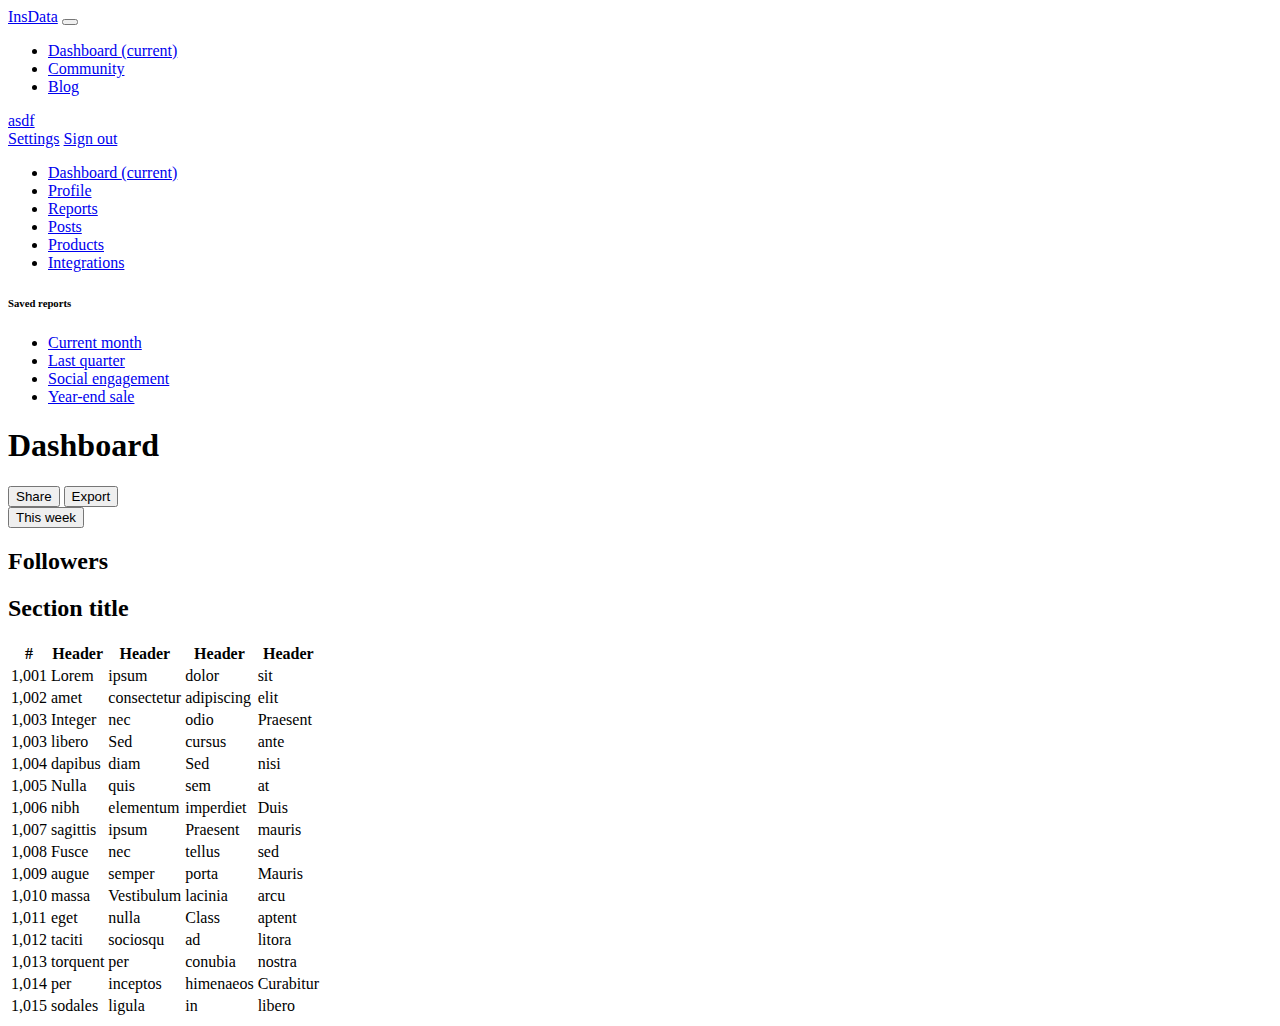
==== src/main/webapp/static/dashboard.html @ f8efc56d "API to retrieve stats; started WebUI framework to view stats; download historical insights from Face" ====
<!doctype html>
<html lang="en">
<head>
    <meta charset="UTF-8"/>
    <meta name="viewport" content="width=device-width, initial-scale=1, shrink-to-fit=no">
    <title>InsData - Dashboard</title>

    <link rel="stylesheet" href="static/css/bootstrap.css" crossorigin="anonymous" />
    <link rel="stylesheet" href="static/css/dashboard.css" />
</head>
<body>
<nav class="navbar navbar-expand-lg navbar-dark sticky-top bg-dark flex-md-nowrap p-0">
    <a class="navbar-brand col-sm-3 col-md-2 mr-0" href="#">InsData</a>
    <button class="navbar-toggler" type="button" data-toggle="collapse" data-target="#navbarSupportedContent" aria-controls="navbarSupportedContent" aria-expanded="false" aria-label="Toggle navigation">
        <span class="navbar-toggler-icon"></span>
    </button>

    <div class="collapse navbar-collapse" id="navbarSupportedContent">
        <ul class="navbar-nav ml-2 mr-auto">
            <li class="nav-item active">
                <a class="nav-link" href="#">Dashboard <span class="sr-only">(current)</span></a>
            </li>
            <li class="nav-item">
                <a class="nav-link" href="#">Community</a>
            </li>
            <li class="nav-item">
                <a class="nav-link" href="#">Blog</a>
            </li>
        </ul>
        <div class="navbar-nav dropdown show">
            <a class="nav-link dropdown-toggle" href="#" role="button" id="dropdownMenuLink" data-toggle="dropdown" aria-haspopup="true" aria-expanded="false">
                <span data-feather="user"></span> <span class="data-userFullName">asdf</span>
            </a>
            <div class="dropdown-menu dropdown-menu-right" aria-labelledby="dropdownMenuLink">
                <a class="dropdown-item" href="#">Settings</a>
                <a class="dropdown-item" href="#">Sign out</a>
            </div>
        </div>
    </div>
</nav>

<div class="container-fluid">
    <div class="row">
        <nav class="col-md-2 d-none d-md-block bg-light sidebar">
            <div class="sidebar-sticky">
                <ul class="nav flex-column">
                    <li class="nav-item">
                        <a class="nav-link active" href="#">
                            <span data-feather="home"></span>
                            Dashboard <span class="sr-only">(current)</span>
                        </a>
                    </li>
                    <li class="nav-item">
                        <a class="nav-link" href="#">
                            <span data-feather="users"></span>
                            Profile
                        </a>
                    </li>
                    <li class="nav-item">
                        <a class="nav-link" href="#">
                            <span data-feather="bar-chart-2"></span>
                            Reports
                        </a>
                    </li>
                    <li class="nav-item">
                        <a class="nav-link" href="#">
                            <span data-feather="file"></span>
                            Posts
                        </a>
                    </li>
                    <li class="nav-item">
                        <a class="nav-link" href="#">
                            <span data-feather="shopping-cart"></span>
                            Products
                        </a>
                    </li>
                    <li class="nav-item">
                        <a class="nav-link" href="#">
                            <span data-feather="layers"></span>
                            Integrations
                        </a>
                    </li>
                </ul>

                <h6 class="sidebar-heading d-flex justify-content-between align-items-center px-3 mt-4 mb-1 text-muted">
                    <span>Saved reports</span>
                    <a class="d-flex align-items-center text-muted" href="#">
                        <span data-feather="plus-circle"></span>
                    </a>
                </h6>
                <ul class="nav flex-column mb-2">
                    <li class="nav-item">
                        <a class="nav-link" href="#">
                            <span data-feather="file-text"></span>
                            Current month
                        </a>
                    </li>
                    <li class="nav-item">
                        <a class="nav-link" href="#">
                            <span data-feather="file-text"></span>
                            Last quarter
                        </a>
                    </li>
                    <li class="nav-item">
                        <a class="nav-link" href="#">
                            <span data-feather="file-text"></span>
                            Social engagement
                        </a>
                    </li>
                    <li class="nav-item">
                        <a class="nav-link" href="#">
                            <span data-feather="file-text"></span>
                            Year-end sale
                        </a>
                    </li>
                </ul>
            </div>
        </nav>

        <main role="main" class="col-md-9 ml-sm-auto col-lg-10 pt-3 px-4">
            <div class="d-flex justify-content-between flex-wrap flex-md-nowrap align-items-center pb-2 mb-3 border-bottom">
                <h1 class="h2">Dashboard</h1>
                <div class="btn-toolbar mb-2 mb-md-0">
                    <div class="btn-group mr-2">
                        <button class="btn btn-sm btn-outline-secondary">Share</button>
                        <button class="btn btn-sm btn-outline-secondary">Export</button>
                    </div>
                    <button class="btn btn-sm btn-outline-secondary dropdown-toggle">
                        <span data-feather="calendar"></span>
                        This week
                    </button>
                </div>
            </div>

            <!--<canvas class="my-4" id="myChart" width="900" height="380"></canvas>-->

            <div class="statCard">
                <div class="statHeader">
                    <h2 class="h3">Followers</h2>
                </div>
                <div id="stat_followers" class="chatWrapper"></div>
            </div>

            <h2>Section title</h2>
            <div class="table-responsive">
                <table class="table table-striped table-sm">
                    <thead>
                    <tr>
                        <th>#</th>
                        <th>Header</th>
                        <th>Header</th>
                        <th>Header</th>
                        <th>Header</th>
                    </tr>
                    </thead>
                    <tbody>
                    <tr>
                        <td>1,001</td>
                        <td>Lorem</td>
                        <td>ipsum</td>
                        <td>dolor</td>
                        <td>sit</td>
                    </tr>
                    <tr>
                        <td>1,002</td>
                        <td>amet</td>
                        <td>consectetur</td>
                        <td>adipiscing</td>
                        <td>elit</td>
                    </tr>
                    <tr>
                        <td>1,003</td>
                        <td>Integer</td>
                        <td>nec</td>
                        <td>odio</td>
                        <td>Praesent</td>
                    </tr>
                    <tr>
                        <td>1,003</td>
                        <td>libero</td>
                        <td>Sed</td>
                        <td>cursus</td>
                        <td>ante</td>
                    </tr>
                    <tr>
                        <td>1,004</td>
                        <td>dapibus</td>
                        <td>diam</td>
                        <td>Sed</td>
                        <td>nisi</td>
                    </tr>
                    <tr>
                        <td>1,005</td>
                        <td>Nulla</td>
                        <td>quis</td>
                        <td>sem</td>
                        <td>at</td>
                    </tr>
                    <tr>
                        <td>1,006</td>
                        <td>nibh</td>
                        <td>elementum</td>
                        <td>imperdiet</td>
                        <td>Duis</td>
                    </tr>
                    <tr>
                        <td>1,007</td>
                        <td>sagittis</td>
                        <td>ipsum</td>
                        <td>Praesent</td>
                        <td>mauris</td>
                    </tr>
                    <tr>
                        <td>1,008</td>
                        <td>Fusce</td>
                        <td>nec</td>
                        <td>tellus</td>
                        <td>sed</td>
                    </tr>
                    <tr>
                        <td>1,009</td>
                        <td>augue</td>
                        <td>semper</td>
                        <td>porta</td>
                        <td>Mauris</td>
                    </tr>
                    <tr>
                        <td>1,010</td>
                        <td>massa</td>
                        <td>Vestibulum</td>
                        <td>lacinia</td>
                        <td>arcu</td>
                    </tr>
                    <tr>
                        <td>1,011</td>
                        <td>eget</td>
                        <td>nulla</td>
                        <td>Class</td>
                        <td>aptent</td>
                    </tr>
                    <tr>
                        <td>1,012</td>
                        <td>taciti</td>
                        <td>sociosqu</td>
                        <td>ad</td>
                        <td>litora</td>
                    </tr>
                    <tr>
                        <td>1,013</td>
                        <td>torquent</td>
                        <td>per</td>
                        <td>conubia</td>
                        <td>nostra</td>
                    </tr>
                    <tr>
                        <td>1,014</td>
                        <td>per</td>
                        <td>inceptos</td>
                        <td>himenaeos</td>
                        <td>Curabitur</td>
                    </tr>
                    <tr>
                        <td>1,015</td>
                        <td>sodales</td>
                        <td>ligula</td>
                        <td>in</td>
                        <td>libero</td>
                    </tr>
                    </tbody>
                </table>
            </div>
        </main>
    </div>
</div>

<script src="static/js/jquery-3.2.1.min.js" crossorigin="anonymous"></script>
<script src="static/js/popper.min.js" integrity="sha384-ApNbgh9B+Y1QKtv3Rn7W3mgPxhU9K/ScQsAP7hUibX39j7fakFPskvXusvfa0b4Q" crossorigin="anonymous"></script>
<script src="static/js/bootstrap.js"></script>
<script src="static/js/echarts.js"></script>

<script src="static/js/insdata.js"></script>

<!-- Icons -->
<script src="static/js/feather.min.js"></script>
<script>
    feather.replace()
</script>

<script>
    var option = {
        color: [
                '#ffc107', '#5695da'
        ],
        grid: {
            containLabel: true,
            left: 0,
            right: 1
        },
        tooltip: {
            trigger: 'axis',
//            formatter: function(obj) {
//
//                var date = new Date(obj[0].axisValue);
//
//                var dateStr = date.getFullYear() + '/' + (date.getMonth() + 1) + '/' + date.getDate() + ' ' +
//                                date.getHours() + ':' + date.getMinutes();
//
//                return dateStr;
//            },
            axisPointer: {
                type: 'cross',
                crossStyle: {
                    color: '#ccc'
                }
            }
        },
        toolbox: {
            feature: {
                dataView: {show: true, readOnly: false},
                magicType: {show: true, type: ['line', 'bar']},
                restore: {show: true},
                saveAsImage: {show: true}
            }
        },
        legend: {},
        xAxis: [
            {
                type: 'time',
                maxInterval: 86400000,
                axisLabel: {
                    formatter: function (value, index) {
                        var date = new Date(value);
                        var texts = [date.getMonth() + 1, date.getDate()];
                        if (index === 0) {
                            texts.unshift(date.getYear());
                        }
                        return texts.join(' / ');
                    }
                },
                axisPointer: {
                    type: 'shadow'
                },
                boundaryGap: [30, 30]
            }
        ],
        yAxis: [
            {
                type: 'value',
                name: 'Followers',
                splitNumber: 5,
                scale: true,
                min: 3350,
                max: 3500,
                interval: 30
            },
            {
                type: 'value',
                name: 'Followers Change',
                min: -3,
                max: 12,
                interval: 3
            }
        ],
        series: [
            {
                name: 'Followers',
                type: 'line',
                yAxisIndex: 0,
                encode: {
                    x: 'time',
                    y: 'followers'
                }
            },
            {
                name: 'Followers Change',
                type: 'bar',
                barWidth: '68%',
                yAxisIndex: 1,
                encode: {
                    x: 'time',
                    y: 'followers_diff'
                }
            }
        ]
    };

    $(function() {
        retrieveUser();

        var chartFollowers = echarts.init(document.getElementById("stat_followers"), null, {renderer: 'canvas'});
        chartFollowers.setOption(option);

        // load followers
        $.getJSON("/api/profiles/1/stats/ig?metrics=followers,followers_diff&granularity=hourly&since=2018-03-17T00:00:00.000%2B08:00&until=2018-03-18T23:59:59.999%2B08:00", function(data) {
            chartFollowers.setOption({
                dataset: {
                    dimensions: data.dimensions,
                    source: data.data
                }
            });
        });
    });


</script>

</body>
</html>
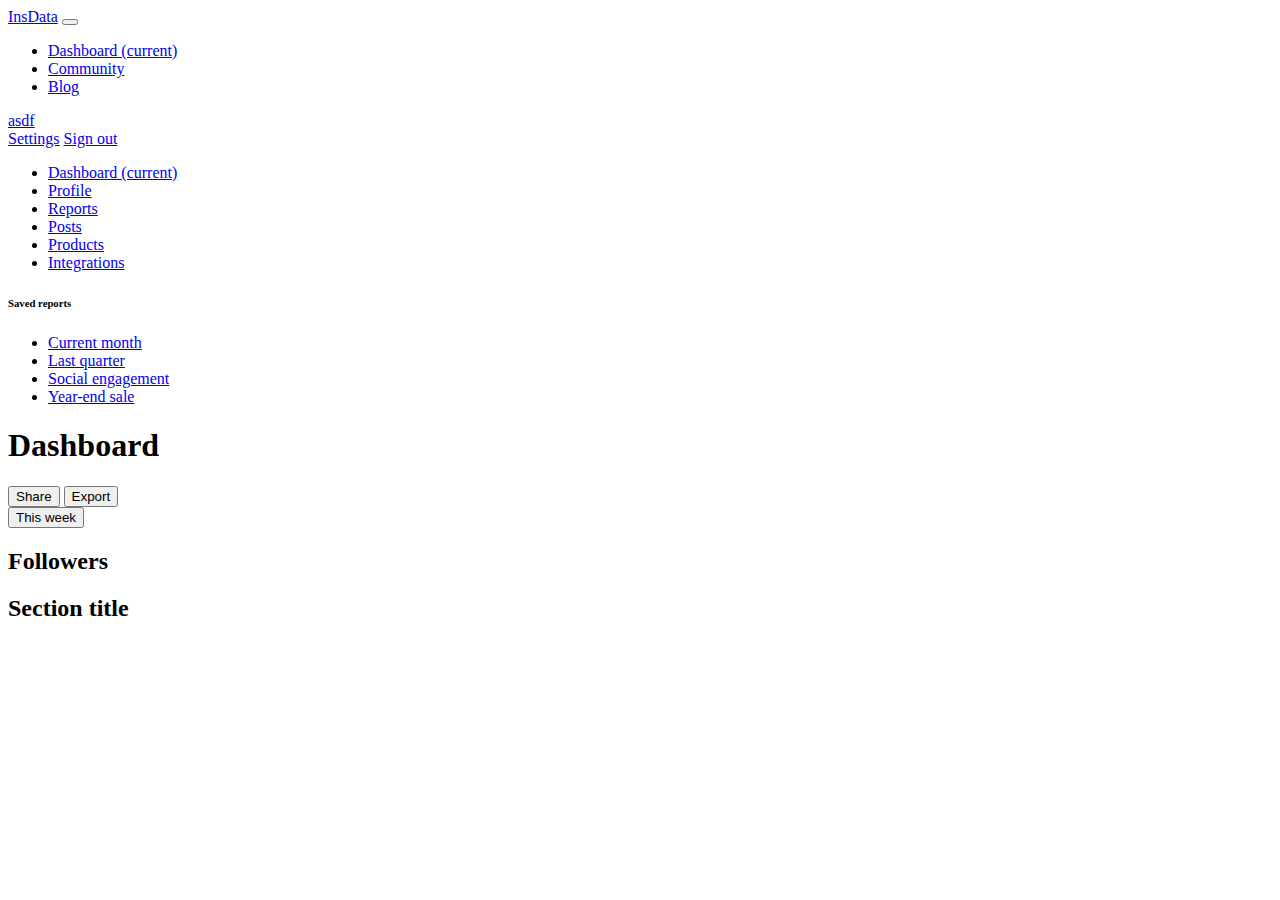
==== commit 217284a4: "Update profile daily data; fixed issues in retrieving historical insights." ====
--- a/src/main/webapp/static/dashboard.html
+++ b/src/main/webapp/static/dashboard.html
@@ -138,11 +138,14 @@
                 <div class="statHeader">
                     <h2 class="h3">Followers</h2>
                 </div>
-                <div id="stat_followers" class="chatWrapper"></div>
+                <div class="row">
+                    <div id="stat_followers" class="chatWrapper col-lg-6"></div>
+                    <div id="stat_followings" class="chatWrapper col-lg-6"></div>
+                </div>
             </div>
 
             <h2>Section title</h2>
-            <div class="table-responsive">
+            <div class="table-responsive" style="display: none">
                 <table class="table table-striped table-sm">
                     <thead>
                     <tr>
@@ -274,9 +277,9 @@
 </div>
 
 <script src="static/js/jquery-3.2.1.min.js" crossorigin="anonymous"></script>
-<script src="static/js/popper.min.js" integrity="sha384-ApNbgh9B+Y1QKtv3Rn7W3mgPxhU9K/ScQsAP7hUibX39j7fakFPskvXusvfa0b4Q" crossorigin="anonymous"></script>
-<script src="static/js/bootstrap.js"></script>
-<script src="static/js/echarts.js"></script>
+<script src="static/js/popper.min.js" crossorigin="anonymous"></script>
+<script src="static/js/bootstrap.min.js"></script>
+<script src="static/js/echarts.min.js"></script>
 
 <script src="static/js/insdata.js"></script>
 
@@ -326,7 +329,6 @@
         xAxis: [
             {
                 type: 'time',
-                maxInterval: 86400000,
                 axisLabel: {
                     formatter: function (value, index) {
                         var date = new Date(value);
@@ -347,39 +349,17 @@
             {
                 type: 'value',
                 name: 'Followers',
-                splitNumber: 5,
                 scale: true,
-                min: 3350,
-                max: 3500,
-                interval: 30
+                min: 1200,
+                max: 3600,
+                interval: 400
             },
             {
                 type: 'value',
                 name: 'Followers Change',
-                min: -3,
-                max: 12,
-                interval: 3
-            }
-        ],
-        series: [
-            {
-                name: 'Followers',
-                type: 'line',
-                yAxisIndex: 0,
-                encode: {
-                    x: 'time',
-                    y: 'followers'
-                }
-            },
-            {
-                name: 'Followers Change',
-                type: 'bar',
-                barWidth: '68%',
-                yAxisIndex: 1,
-                encode: {
-                    x: 'time',
-                    y: 'followers_diff'
-                }
+                min: -40,
+                max: 200,
+                interval: 40
             }
         ]
     };
@@ -390,13 +370,90 @@
         var chartFollowers = echarts.init(document.getElementById("stat_followers"), null, {renderer: 'canvas'});
         chartFollowers.setOption(option);
 
+        var chartFollowings = echarts.init(document.getElementById("stat_followings"), null, {renderer: 'canvas'});
+        chartFollowings.setOption(option);
+
         // load followers
-        $.getJSON("/api/profiles/1/stats/ig?metrics=followers,followers_diff&granularity=hourly&since=2018-03-17T00:00:00.000%2B08:00&until=2018-03-18T23:59:59.999%2B08:00", function(data) {
+        $.getJSON("/api/profiles/1/stats/ig?metrics=followers,followers_diff&granularity=daily&since=2018-02-18T00:00:00.000%2B08:00&until=2018-03-19T23:59:59.999%2B08:00", function(data) {
             chartFollowers.setOption({
                 dataset: {
                     dimensions: data.dimensions,
                     source: data.data
-                }
+                },
+                yAxis: [
+                    {
+                        name: 'Followers',
+                    },
+                    {
+                        name: 'Followers Change',
+                    }
+                ],
+                series: [
+                    {
+                        name: 'Followers',
+                        type: 'line',
+                        yAxisIndex: 0,
+                        encode: {
+                            x: 'time',
+                            y: 'followers'
+                        }
+                    },
+                    {
+                        name: 'Followers Change',
+                        type: 'bar',
+                        barWidth: '68%',
+                        yAxisIndex: 1,
+                        encode: {
+                            x: 'time',
+                            y: 'followers_diff'
+                        }
+                    }
+                ]
+            });
+        });
+
+        // load followings
+        $.getJSON("/api/profiles/1/stats/ig?metrics=followings,followings_diff&granularity=daily&since=2018-02-18T00:00:00.000%2B08:00&until=2018-03-19T23:59:59.999%2B08:00", function(data) {
+            chartFollowings.setOption({
+                dataset: {
+                    dimensions: data.dimensions,
+                    source: data.data
+                },
+                yAxis: [
+                    {
+                        name: 'Followings',
+                        min: 0,
+                        max: 7200,
+                        interval: 1200
+                    },
+                    {
+                        name: 'Followings Change',
+                        min: -1500,
+                        max: 1500,
+                        interval: 500
+                    }
+                ],
+                series: [
+                    {
+                        name: 'Followings',
+                        type: 'line',
+                        yAxisIndex: 0,
+                        encode: {
+                            x: 'time',
+                            y: 'followings'
+                        }
+                    },
+                    {
+                        name: 'Followings Change',
+                        type: 'bar',
+                        barWidth: '68%',
+                        yAxisIndex: 1,
+                        encode: {
+                            x: 'time',
+                            y: 'followings_diff'
+                        }
+                    }
+                ]
             });
         });
     });
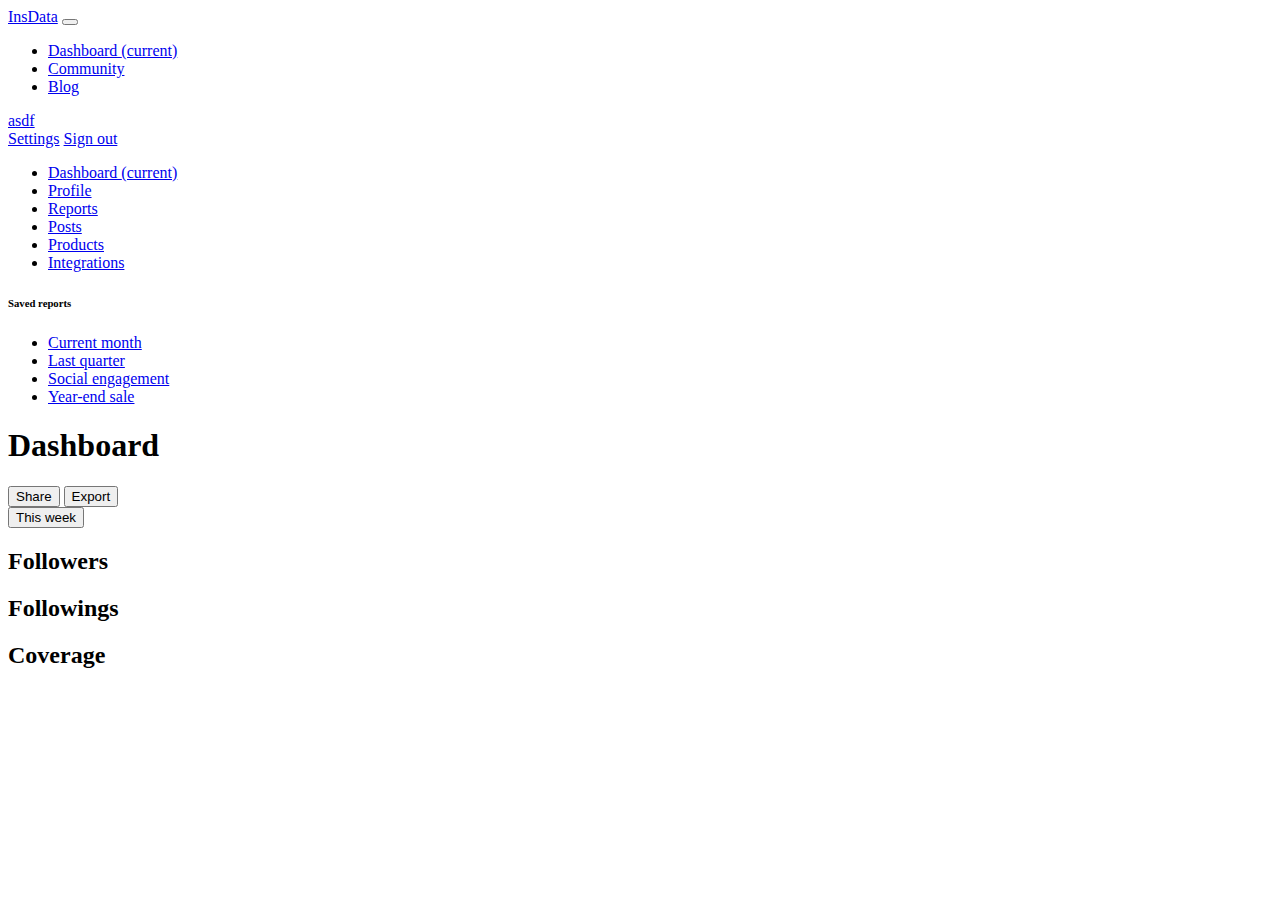
==== commit 3b144fcb: "Add more metrics to dashboard page; calculate date/time on the page." ====
--- a/src/main/webapp/static/dashboard.html
+++ b/src/main/webapp/static/dashboard.html
@@ -132,19 +132,33 @@
                 </div>
             </div>
 
-            <!--<canvas class="my-4" id="myChart" width="900" height="380"></canvas>-->
-
             <div class="statCard">
                 <div class="statHeader">
                     <h2 class="h3">Followers</h2>
                 </div>
                 <div class="row">
-                    <div id="stat_followers" class="chatWrapper col-lg-6"></div>
-                    <div id="stat_followings" class="chatWrapper col-lg-6"></div>
+                    <div id="stat_followers" class="chatWrapper col-lg-7"></div>
+                    <div id="stat_followers_24" class="chatWrapper col-lg-5"></div>
                 </div>
             </div>
 
-            <h2>Section title</h2>
+            <div class="statCard">
+                <div class="statHeader">
+                    <h2 class="h3">Followings</h2>
+                </div>
+                <div class="row">
+                    <div id="stat_followings" class="chatWrapper col-lg-7"></div>
+                    <div id="stat_followings_24" class="chatWrapper col-lg-5"></div>
+                </div>
+            </div>
+
+            <div class="statCard">
+                <div class="statHeader">
+                    <h2 class="h3">Coverage</h2>
+                </div>
+                <div id="stat_coverage" class="chatWrapper"></div>
+            </div>
+
             <div class="table-responsive" style="display: none">
                 <table class="table table-striped table-sm">
                     <thead>
@@ -280,6 +294,7 @@
 <script src="static/js/popper.min.js" crossorigin="anonymous"></script>
 <script src="static/js/bootstrap.min.js"></script>
 <script src="static/js/echarts.min.js"></script>
+<script src="static/js/moment.min.js"></script>
 
 <script src="static/js/insdata.js"></script>
 
@@ -370,11 +385,28 @@
         var chartFollowers = echarts.init(document.getElementById("stat_followers"), null, {renderer: 'canvas'});
         chartFollowers.setOption(option);
 
+        var chartFollowers24 = echarts.init(document.getElementById("stat_followers_24"), null, {renderer: 'canvas'});
+        chartFollowers24.setOption(option);
+
         var chartFollowings = echarts.init(document.getElementById("stat_followings"), null, {renderer: 'canvas'});
         chartFollowings.setOption(option);
 
+        var chartFollowings24 = echarts.init(document.getElementById("stat_followings_24"), null, {renderer: 'canvas'});
+        chartFollowings24.setOption(option);
+
+        var chartCoverage = echarts.init(document.getElementById("stat_coverage"), null, {renderer: 'canvas'});
+        chartCoverage.setOption(option);
+
+        var ISO_DATE_FORMAT = 'YYYY-MM-DDTHH:mm:ss.SSSZ';
+        var endOfToday = encodeURIComponent(moment().endOf('day').format(ISO_DATE_FORMAT));
+        var startOf30Days = encodeURIComponent(moment().subtract(30, 'day').startOf('day').format(ISO_DATE_FORMAT));
+
+        var now = encodeURIComponent(moment().format(ISO_DATE_FORMAT));
+        var aDayAgo = encodeURIComponent(moment().subtract(24, 'hour').format(ISO_DATE_FORMAT));
+
         // load followers
-        $.getJSON("/api/profiles/1/stats/ig?metrics=followers,followers_diff&granularity=daily&since=2018-02-18T00:00:00.000%2B08:00&until=2018-03-19T23:59:59.999%2B08:00", function(data) {
+        var followersUrl = '/api/profiles/1/stats/ig?metrics=followers,followers_diff&granularity=daily&since=' + startOf30Days + '&until=' + endOfToday;
+        $.getJSON(followersUrl, function(data) {
             chartFollowers.setOption({
                 dataset: {
                     dimensions: data.dimensions,
@@ -412,8 +444,54 @@
             });
         });
 
+        var followers24Url = '/api/profiles/1/stats/ig?metrics=followers,followers_diff&granularity=hourly&since=' + aDayAgo + '&until=' + now;
+        $.getJSON(followers24Url, function(data) {
+            chartFollowers24.setOption({
+                dataset: {
+                    dimensions: data.dimensions,
+                    source: data.data
+                },
+                yAxis: [
+                    {
+                        name: 'Followers',
+                        min: 3510,
+                        max: 3582,
+                        interval: 12
+                    },
+                    {
+                        name: 'Followers Change',
+                        min: 8,
+                        max: -4,
+                        interval: 2
+                    }
+                ],
+                series: [
+                    {
+                        name: 'Followers',
+                        type: 'line',
+                        yAxisIndex: 0,
+                        encode: {
+                            x: 'time',
+                            y: 'followers'
+                        }
+                    },
+                    {
+                        name: 'Followers Change',
+                        type: 'bar',
+                        barWidth: '68%',
+                        yAxisIndex: 1,
+                        encode: {
+                            x: 'time',
+                            y: 'followers_diff'
+                        }
+                    }
+                ]
+            });
+        });
+
         // load followings
-        $.getJSON("/api/profiles/1/stats/ig?metrics=followings,followings_diff&granularity=daily&since=2018-02-18T00:00:00.000%2B08:00&until=2018-03-19T23:59:59.999%2B08:00", function(data) {
+        var followingsUrl = '/api/profiles/1/stats/ig?metrics=followings,followings_diff&granularity=daily&since=' + startOf30Days + '&until=' + endOfToday;
+        $.getJSON(followingsUrl, function(data) {
             chartFollowings.setOption({
                 dataset: {
                     dimensions: data.dimensions,
@@ -422,9 +500,9 @@
                 yAxis: [
                     {
                         name: 'Followings',
-                        min: 0,
+                        min: 600,
                         max: 7200,
-                        interval: 1200
+                        interval: 1100
                     },
                     {
                         name: 'Followings Change',
@@ -456,6 +534,95 @@
                 ]
             });
         });
+
+        var followingsUrl24 = '/api/profiles/1/stats/ig?metrics=followings,followings_diff&granularity=hourly&since=' + aDayAgo + '&until=' + now;
+        $.getJSON(followingsUrl24, function(data) {
+            chartFollowings24.setOption({
+                dataset: {
+                    dimensions: data.dimensions,
+                    source: data.data
+                },
+                yAxis: [
+                    {
+                        name: 'Followings',
+                        min: 6300,
+                        max: 7200,
+                        interval: 150
+                    },
+                    {
+                        name: 'Followings Change',
+                        min: -60,
+                        max: 30,
+                        interval: 15
+                    }
+                ],
+                series: [
+                    {
+                        name: 'Followings',
+                        type: 'line',
+                        yAxisIndex: 0,
+                        encode: {
+                            x: 'time',
+                            y: 'followings'
+                        }
+                    },
+                    {
+                        name: 'Followings Change',
+                        type: 'bar',
+                        barWidth: '68%',
+                        yAxisIndex: 1,
+                        encode: {
+                            x: 'time',
+                            y: 'followings_diff'
+                        }
+                    }
+                ]
+            });
+        });
+
+        var followingsCoverageUrl = '/api/profiles/1/stats/ig?metrics=impressions,reach&granularity=daily&since=' + startOf30Days + '&until=' + endOfToday;
+        $.getJSON(followingsCoverageUrl, function(data) {
+            chartCoverage.setOption({
+                dataset: {
+                    dimensions: data.dimensions,
+                    source: data.data
+                },
+                yAxis: [
+                    {
+                        name: 'Value',
+                        min: 0,
+                        max: 3200,
+                        interval: 800
+                    },
+                    {
+                        name: '',
+                        min: 0,
+                        max: 3200,
+                        interval: 800
+                    }
+                ],
+                series: [
+                    {
+                        name: 'Impressions',
+                        type: 'bar',
+                        yAxisIndex: 0,
+                        encode: {
+                            x: 'time',
+                            y: 'impressions'
+                        }
+                    },
+                    {
+                        name: 'Accounts Reach',
+                        type: 'bar',
+                        yAxisIndex: 0,
+                        encode: {
+                            x: 'time',
+                            y: 'reach'
+                        }
+                    }
+                ]
+            });
+        });
     });
 
 
